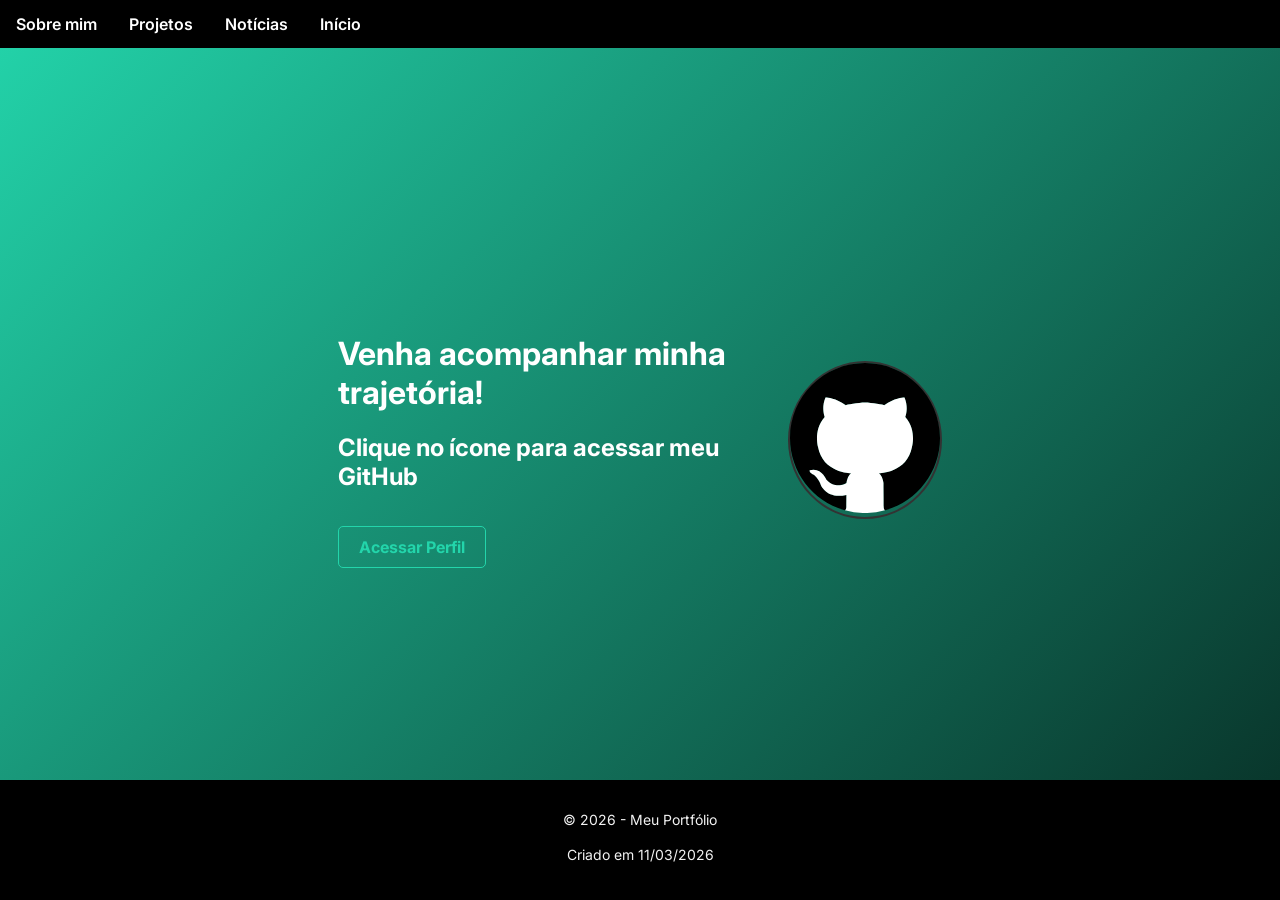
==== noticias.html @ a9f5a5e9 "Enviando arquivos" ====
<!DOCTYPE html>
<html lang="en">

<head>
    <meta charset="UTF-8">
    <meta name="viewport" content="width=device-width, initial-scale=1.0">
    <title>Notícias</title>
    <link rel="stylesheet" href="web_css.css">
</head>

<body>

    <nav class="navbar">
        <ul class="menu">
            <li><a href="sobremim.html" target="_blank">Sobre mim</a></li>
            <li><a href="projetos.html" target="_blank">Projetos</a></li>
            <li><a href="noticias.html" target="_blank">Notícias</a></li>
            <li><a href="index.html" target="_blank">Início</a></li>

        </ul>
    </nav>

    <main class="main-noticias">
        <div class="container-noticias">

            <div class="texto-noticias">
                <h1 class="texto">Venha acompanhar minha trajetória!</h1>
                <h2>Clique no ícone para acessar meu GitHub</h2>
                <a href="https://github.com/mellpg" target="_blank" class="link-github">Acessar Perfil</a>
            </div>

            <div class="github">
                <a href="https://github.com/mellpg" target="_blank">
                    <img src="github_logo_icon_229278.svg" alt="Logo GitHub">
                </a>
            </div>

        </div>
    </main>

    <footer class="footer">
        <p>© 2026 - Meu Portfólio</p>
        <p>Criado em 11/03/2026</p>
    </footer>

</body>

</html>
---- web_css.css ----
@import url('https://fonts.googleapis.com/css2?family=Inter:wght@300;400;600&display=swap');


body {
    margin: 0;
    padding: 0;
    font-family: 'inter', sans-serif;
    background: linear-gradient(-45deg, #808080, #696969, #000, #23d5ab);
    background-size: 400% 400%;
    animation: gradient 15s ease infinite;

}

@keyframes gradient {
    0% {
        background-position: 0% 50%;
    }

    50% {
        background-position: 100% 50%;
    }

    100% {
        background-position: 0% 50%;
    }
}

.navbar {
    background-color: black;
    position: fixed;
    top: 0;
    width: 100%;
    z-index: 1000;

}

.menu {
    list-style: none;
    margin: 0;
    padding: 0;
    overflow: hidden;
}

.menu li {
    float: left;
    list-style: none;
}

.menu li a {
    display: block;
    text-align: center;
    padding: 14px 16px;
    text-decoration: none;
    font-size: 16px;
    color: white;
    font-weight: 600;
    /* Um pouco mais de peso para a fonte Inter */
    position: relative;
    /* Base para a linha interna */
    transition: color 0.4s ease;
    /* Transição suave apenas na cor */
}

/* Criamos a linha invisível embaixo do texto */
.menu li a::after {
    content: '';
    position: absolute;
    bottom: 8px;
    /* Distância do texto */
    left: 50%;
    /* Começa no meio */
    width: 0;
    /* Largura zero inicial */
    height: 2px;
    /* Espessura da linha */
    background: #23d5ab;

    transition: all 0.4s cubic-bezier(0.4, 0, 0.2, 1);

    transform: translateX(-50%);
    border-radius: 2px;
    opacity: 0;
}

/* Efeito ao passar o mouse */
.menu li a:hover {
    color: #23d5ab;
    /* O texto muda de cor suavemente */
}



.footer {
    background-color: black;
    color: #f2f2f2;
    text-align: center;
    padding: 15px 0;
    position: fixed;
    bottom: 0;
    width: 100%;
    line-height: 1.5;
    margin: 0;
    font-size: 14px;
    height: 10vh;
}

.perfil-container {
    margin: 0;
    padding: 0;
    margin-top: 150px;
    padding-left: 10%;
    display: flex;
    align-items: center;
    padding-top: 30px;

}

.Meu-perfil {
    width: 300px;
    height: 300px;
    border-radius: 50%;
    object-fit: cover;
    display: block;
    border: 3px solid #333;


    animation: entrarEsquerda 1s ease-out forwards, pulsar 3s infinite 1s;
}

.bio-perfil {
    list-style: none;
    margin: 0;
    padding: 0;
    margin-left: auto;
    padding-right: 10%;


    animation: entrarDireita 1s ease-out forwards;
    animation-delay: 0.3s;

    opacity: 0;
}

.bio-perfil li {
    float: none;
    margin-bottom: 10px;
}

.bio-perfil li p {
    color: white;
    font-size: 24px;
    font-weight: bold;
    text-align: left;
    margin: 0;
    padding-left: 15px;
    border-left: 4px solid #333;
}



@keyframes entrarEsquerda {
    from {
        opacity: 0;
        transform: translateX(-100px);

    }

    to {
        opacity: 1;
        transform: translateX(0);
    }
}

@keyframes entrarDireita {
    from {
        opacity: 0;
        transform: translateX(100px);

    }

    to {
        opacity: 1;
        transform: translateX(0);
    }
}


@keyframes pulsar {
    0% {
        transform: scale(1);
    }

    50% {
        transform: scale(1.03);
    }


    100% {
        transform: scale(1);
    }
}

.bio-subtexto {
    font-size: 18px !important;
    color: #555;
    font-style: italic;
    border-left: 4px solid #888 !important;
    margin-top: 10px !important;

}

.nome-destacado {
    font-size: 32px !important;
    color: #000;
    font-weight: bold;
    margin-bottom: 5px;

}

.container-sobre {
    color: white;
    display: flex;
    justify-content: center;
    /* Centraliza na horizontal */
    align-items: center;
    /* Centraliza na vertical */
    min-height: 80vh;
    /* Define que o container ocupa pelo menos 80% da altura da tela */
}

.conteudo-principal {
    width: 50%;
    padding: 30px;
    border-radius: 20px;
    text-align: center;
    background-color: rgba(255, 255, 255, 0.1);
    /* Um fundo leve para destacar o centro */
}

/* projetos.html */

/* O container pai alinha as sections na vertical ou horizontal */
.container-projetos-pai {
    display: flex;
    flex-direction: column;
    /* Coloca um projeto abaixo do outro */
    justify-content: center;
    /* Centraliza verticalmente  no espaço do main */
    align-items: center;
    /* Centraliza horizontalmente  */
    gap: 30px;
    /* Espaço entre os cards */

    min-height: 100vh;
    /* Faz o container ter no mínimo a altura da tela inteira */
    padding-top: 80px;
    /* Espaço para não bater na navbar fixa */
    padding-bottom: 10vh;
    /* Espaço para não bater no footer fixo */
    box-sizing: border-box;
    /* Garante que o padding não aumente o tamanho da tela */
}

.card-projeto {
    display: flex;
    align-items: center;
    background: rgba(26, 26, 26, 0.9);
    border-radius: 15px;
    width: 90%;
    /* Ocupa quase toda a largura em telas pequenas */
    max-width: 800px;
    /* Limita o tamanho em telas grandes para ficar elegante */
    overflow: hidden;
    color: white;
}

.projeto-info {
    padding: 20px;
    flex: 1;
    /* Faz o texto ocupar o espaço restante */
}

.projeto-imagem {
    display: flex;
    /* Se tiver mais de uma imagem, elas ficam lado a lado */
    background: #000;
}

.projeto-imagem img {
    width: 200px;
    height: 200px;
    /* Altura fixa para manter o padrão */
    object-fit: contain;
    /* Corta a imagem sem distorcer para preencher o espaço */
    display: block;

}

/* Centraliza tudo na página de notícias */
.main-noticias {
    display: flex;
    justify-content: center;
    align-items: center;
    min-height: 80vh;
    /* Para ficar no meio da tela verticalmente */
    padding-top: 80px;
}

/* Faz o texto e a imagem ficarem lado a lado */
.container-noticias {
    display: flex;
    align-items: center;
    /* Alinha verticalmente o texto com o centro da imagem */
    gap: 50px;
    /* Espaço entre o texto e a imagem */
    padding: 40px;
    border-radius: 20px;
    color: white;
}

.texto-noticias {
    max-width: 400px;
    /* Evita que o texto estique demais */
}

.github {
    width: 150px;
    transition: transform 0.3s ease;
    border-radius: 50%;
    border: 2px solid #333;


    animation: entrarEsquerda 1s ease-out forwards, pulsar 3s infinite 1s;


}

.github img {
    width: 100%;
    /* Garante que a imagem siga o tamanho da div pai */
    height: auto;
}

.github:hover {
    transform: scale(1.1);
    /* Efeito de crescer ao passar o mouse */
}

.link-github {
    color: #23d5ab;
    text-decoration: none;
    font-weight: bold;
    border: 1px solid #23d5ab;
    padding: 10px 20px;
    border-radius: 5px;
    display: inline-block;
    margin-top: 15px;
}
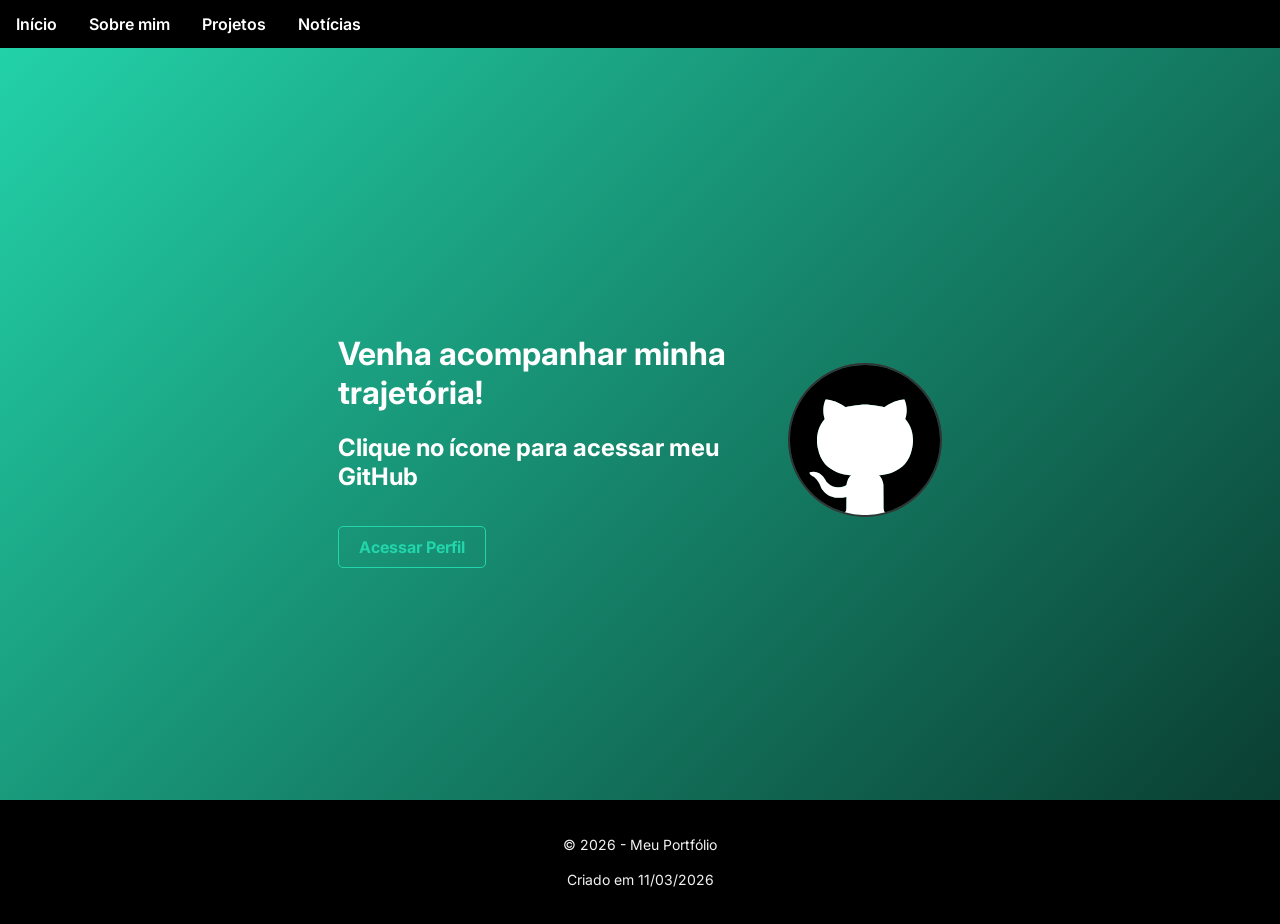
==== commit d0dcc83b: "Alterações de organização" ====
--- a/noticias.html
+++ b/noticias.html
@@ -1,48 +1,46 @@
-<!DOCTYPE html>
-<html lang="en">
+<!doctype html>
+<html lang="pt-br">
+  <head>
+    <meta charset="UTF-8" />
+    <meta name="viewport" content="width=device-width, initial-scale=1.0" />
+    <title>Notícias</title>
+    <link rel="stylesheet" href="web_css.css" />
+  </head>
 
-<head>
-    <meta charset="UTF-8">
-    <meta name="viewport" content="width=device-width, initial-scale=1.0">
-    <title>Notícias</title>
-    <link rel="stylesheet" href="web_css.css">
-</head>
-
-<body>
-
+  <body>
     <nav class="navbar">
-        <ul class="menu">
-            <li><a href="sobremim.html" target="_blank">Sobre mim</a></li>
-            <li><a href="projetos.html" target="_blank">Projetos</a></li>
-            <li><a href="noticias.html" target="_blank">Notícias</a></li>
-            <li><a href="index.html" target="_blank">Início</a></li>
-
-        </ul>
+      <ul class="menu">
+        <li><a href="index.html" target="_self">Início</a></li>
+        <li><a href="sobremim.html" target="_self">Sobre mim</a></li>
+        <li><a href="projetos.html" target="_self">Projetos</a></li>
+        <li><a href="noticias.html" target="_self">Notícias</a></li>
+      </ul>
     </nav>
 
     <main class="main-noticias">
-        <div class="container-noticias">
+      <div class="container-noticias">
+        <div class="texto-noticias">
+          <h1 class="texto">Venha acompanhar minha trajetória!</h1>
+          <h2>Clique no ícone para acessar meu GitHub</h2>
+          <a
+            href="https://github.com/mellpg"
+            target="_blank"
+            class="link-github"
+            >Acessar Perfil</a
+          >
+        </div>
 
-            <div class="texto-noticias">
-                <h1 class="texto">Venha acompanhar minha trajetória!</h1>
-                <h2>Clique no ícone para acessar meu GitHub</h2>
-                <a href="https://github.com/mellpg" target="_blank" class="link-github">Acessar Perfil</a>
-            </div>
-
-            <div class="github">
-                <a href="https://github.com/mellpg" target="_blank">
-                    <img src="github_logo_icon_229278.svg" alt="Logo GitHub">
-                </a>
-            </div>
-
+        <div class="github">
+          <a href="https://github.com/mellpg" target="_blank">
+            <img src="imagens/github_logo_icon_229278.svg" alt="Logo GitHub" />
+          </a>
         </div>
+      </div>
     </main>
 
     <footer class="footer">
-        <p>© 2026 - Meu Portfólio</p>
-        <p>Criado em 11/03/2026</p>
+      <p>© 2026 - Meu Portfólio</p>
+      <p>Criado em 11/03/2026</p>
     </footer>
-
-</body>
-
-</html>+  </body>
+</html>
--- a/web_css.css
+++ b/web_css.css
@@ -1,358 +1,319 @@
-@import url('https://fonts.googleapis.com/css2?family=Inter:wght@300;400;600&display=swap');
-
+@import url("https://fonts.googleapis.com/css2?family=Inter:wght@300;400;600&display=swap");
 
 body {
-    margin: 0;
-    padding: 0;
-    font-family: 'inter', sans-serif;
-    background: linear-gradient(-45deg, #808080, #696969, #000, #23d5ab);
-    background-size: 400% 400%;
-    animation: gradient 15s ease infinite;
-
+  margin: 0;
+  padding: 0;
+  font-family: "inter", sans-serif;
+  background: linear-gradient(-45deg, #808080, #696969, #000, #23d5ab);
+  background-size: 400% 400%;
+  animation: gradient 15s ease infinite;
+  /* Adicione isso: */
+  min-height: 100vh;
+  display: flex;
+  flex-direction: column;
 }
 
 @keyframes gradient {
-    0% {
-        background-position: 0% 50%;
-    }
-
-    50% {
-        background-position: 100% 50%;
-    }
-
-    100% {
-        background-position: 0% 50%;
-    }
+  0% {
+    background-position: 0% 50%;
+  }
+  50% {
+    background-position: 100% 50%;
+  }
+  100% {
+    background-position: 0% 50%;
+  }
 }
 
 .navbar {
-    background-color: black;
-    position: fixed;
-    top: 0;
-    width: 100%;
-    z-index: 1000;
-
+  background-color: black;
+  position: fixed;
+  top: 0;
+  width: 100%;
+  z-index: 1000;
 }
 
 .menu {
-    list-style: none;
-    margin: 0;
-    padding: 0;
-    overflow: hidden;
+  list-style: none;
+  margin: 0;
+  padding: 0;
+  overflow: hidden;
 }
 
 .menu li {
-    float: left;
-    list-style: none;
+  float: left;
+  list-style: none;
 }
 
 .menu li a {
-    display: block;
-    text-align: center;
-    padding: 14px 16px;
-    text-decoration: none;
-    font-size: 16px;
-    color: white;
-    font-weight: 600;
-    /* Um pouco mais de peso para a fonte Inter */
-    position: relative;
-    /* Base para a linha interna */
-    transition: color 0.4s ease;
-    /* Transição suave apenas na cor */
-}
-
-/* Criamos a linha invisível embaixo do texto */
+  display: block;
+  text-align: center;
+  padding: 14px 16px;
+  text-decoration: none;
+  font-size: 16px;
+  color: white;
+  font-weight: 600;
+  position: relative;
+  transition: color 0.4s ease;
+}
+
 .menu li a::after {
-    content: '';
-    position: absolute;
-    bottom: 8px;
-    /* Distância do texto */
-    left: 50%;
-    /* Começa no meio */
-    width: 0;
-    /* Largura zero inicial */
-    height: 2px;
-    /* Espessura da linha */
-    background: #23d5ab;
-
-    transition: all 0.4s cubic-bezier(0.4, 0, 0.2, 1);
-
-    transform: translateX(-50%);
-    border-radius: 2px;
+  content: "";
+  position: absolute;
+  bottom: 8px;
+  left: 50%;
+  width: 0;
+  height: 2px;
+  background: #23d5ab;
+  transition: all 0.4s cubic-bezier(0.4, 0, 0.2, 1);
+  transform: translateX(-50%);
+  border-radius: 2px;
+  opacity: 0;
+}
+
+.menu li a:hover {
+  color: #23d5ab;
+}
+
+.footer {
+  background-color: black;
+  color: #f2f2f2;
+  text-align: center;
+  padding: 20px 0; /* Aumentei um pouco o respiro */
+  width: 100%;
+  line-height: 1.5;
+  font-size: 14px;
+  /* Removidos: position, bottom e height fixa */
+  margin-top: auto; /* Ajuda a empurrar para o fim se houver pouco conteúdo */
+}
+
+.perfil-container {
+  margin: 0;
+  padding: 0;
+  margin-top: 150px;
+  padding-left: 10%;
+  display: flex;
+  align-items: center;
+  padding-top: 30px;
+}
+
+.Meu-perfil,
+.minha-foto {
+  width: 300px;
+  height: 300px;
+  border-radius: 50%;
+  object-fit: cover;
+  display: block;
+  border: 3px solid #333;
+  animation:
+    entrarEsquerda 1s ease-out forwards,
+    pulsar 3s infinite 1s;
+}
+
+.bio-perfil {
+  list-style: none;
+  margin: 0;
+  padding: 0;
+  margin-left: auto;
+  padding-right: 10%;
+  animation: entrarDireita 1s ease-out forwards;
+  animation-delay: 0.3s;
+  opacity: 0;
+}
+
+.bio-perfil li {
+  float: none;
+  margin-bottom: 10px;
+}
+
+.bio-perfil li p {
+  color: white;
+  font-size: 24px;
+  font-weight: bold;
+  text-align: left;
+  margin: 0;
+  padding-left: 15px;
+  border-left: 4px solid #333;
+}
+
+@keyframes entrarEsquerda {
+  from {
     opacity: 0;
-}
-
-/* Efeito ao passar o mouse */
-.menu li a:hover {
-    color: #23d5ab;
-    /* O texto muda de cor suavemente */
-}
-
-
-
-.footer {
-    background-color: black;
-    color: #f2f2f2;
-    text-align: center;
-    padding: 15px 0;
-    position: fixed;
-    bottom: 0;
-    width: 100%;
-    line-height: 1.5;
-    margin: 0;
-    font-size: 14px;
-    height: 10vh;
-}
-
-.perfil-container {
-    margin: 0;
-    padding: 0;
-    margin-top: 150px;
-    padding-left: 10%;
-    display: flex;
-    align-items: center;
-    padding-top: 30px;
-
-}
-
-.Meu-perfil {
-    width: 300px;
-    height: 300px;
-    border-radius: 50%;
-    object-fit: cover;
-    display: block;
-    border: 3px solid #333;
-
-
-    animation: entrarEsquerda 1s ease-out forwards, pulsar 3s infinite 1s;
-}
-
-.bio-perfil {
-    list-style: none;
-    margin: 0;
-    padding: 0;
-    margin-left: auto;
-    padding-right: 10%;
-
-
-    animation: entrarDireita 1s ease-out forwards;
-    animation-delay: 0.3s;
-
+    transform: translateX(-100px);
+  }
+  to {
+    opacity: 1;
+    transform: translateX(0);
+  }
+}
+
+@keyframes entrarDireita {
+  from {
     opacity: 0;
-}
-
-.bio-perfil li {
-    float: none;
-    margin-bottom: 10px;
-}
-
-.bio-perfil li p {
-    color: white;
-    font-size: 24px;
-    font-weight: bold;
-    text-align: left;
-    margin: 0;
-    padding-left: 15px;
-    border-left: 4px solid #333;
-}
-
-
-
-@keyframes entrarEsquerda {
-    from {
-        opacity: 0;
-        transform: translateX(-100px);
-
-    }
-
-    to {
-        opacity: 1;
-        transform: translateX(0);
-    }
-}
-
-@keyframes entrarDireita {
-    from {
-        opacity: 0;
-        transform: translateX(100px);
-
-    }
-
-    to {
-        opacity: 1;
-        transform: translateX(0);
-    }
-}
-
+    transform: translateX(100px);
+  }
+  to {
+    opacity: 1;
+    transform: translateX(0);
+  }
+}
 
 @keyframes pulsar {
-    0% {
-        transform: scale(1);
-    }
-
-    50% {
-        transform: scale(1.03);
-    }
-
-
-    100% {
-        transform: scale(1);
-    }
+  0% {
+    transform: scale(1);
+  }
+  50% {
+    transform: scale(1.03);
+  }
+  100% {
+    transform: scale(1);
+  }
 }
 
 .bio-subtexto {
-    font-size: 18px !important;
-    color: #555;
-    font-style: italic;
-    border-left: 4px solid #888 !important;
-    margin-top: 10px !important;
-
+  font-size: 18px !important;
+  color: #555;
+  font-style: italic;
+  border-left: 4px solid #888 !important;
+  margin-top: 10px !important;
 }
 
 .nome-destacado {
-    font-size: 32px !important;
-    color: #000;
-    font-weight: bold;
-    margin-bottom: 5px;
-
+  font-size: 32px !important;
+  color: #000;
+  font-weight: bold;
+  margin-bottom: 5px;
 }
 
 .container-sobre {
-    color: white;
-    display: flex;
-    justify-content: center;
-    /* Centraliza na horizontal */
-    align-items: center;
-    /* Centraliza na vertical */
-    min-height: 80vh;
-    /* Define que o container ocupa pelo menos 80% da altura da tela */
+  color: white;
+  display: flex;
+  justify-content: center;
+  align-items: center;
+  min-height: 80vh;
+  animation: entrarEsquerda 1s ease-out forwards;
 }
 
 .conteudo-principal {
-    width: 50%;
-    padding: 30px;
-    border-radius: 20px;
-    text-align: center;
-    background-color: rgba(255, 255, 255, 0.1);
-    /* Um fundo leve para destacar o centro */
-}
-
-/* projetos.html */
-
-/* O container pai alinha as sections na vertical ou horizontal */
+  width: 60%;
+  padding: 30px;
+  border-radius: 20px;
+  text-align: center;
+  background-color: rgba(255, 255, 255, 0.1);
+}
+
 .container-projetos-pai {
-    display: flex;
-    flex-direction: column;
-    /* Coloca um projeto abaixo do outro */
-    justify-content: center;
-    /* Centraliza verticalmente  no espaço do main */
-    align-items: center;
-    /* Centraliza horizontalmente  */
-    gap: 30px;
-    /* Espaço entre os cards */
-
-    min-height: 100vh;
-    /* Faz o container ter no mínimo a altura da tela inteira */
-    padding-top: 80px;
-    /* Espaço para não bater na navbar fixa */
-    padding-bottom: 10vh;
-    /* Espaço para não bater no footer fixo */
-    box-sizing: border-box;
-    /* Garante que o padding não aumente o tamanho da tela */
+  display: flex;
+  flex-direction: row;
+  flex-wrap: wrap;
+  justify-content: center;
+  gap: 40px;
+  padding: 120px 20px;
 }
 
 .card-projeto {
-    display: flex;
-    align-items: center;
-    background: rgba(26, 26, 26, 0.9);
-    border-radius: 15px;
-    width: 90%;
-    /* Ocupa quase toda a largura em telas pequenas */
-    max-width: 800px;
-    /* Limita o tamanho em telas grandes para ficar elegante */
-    overflow: hidden;
-    color: white;
+  display: flex;
+  flex-direction: column;
+  width: 350px;
+  background: rgba(26, 26, 26, 0.9);
+  border-radius: 15px;
+  overflow: hidden;
+  border: 1px solid rgba(255, 255, 255, 0.1);
+  box-shadow: 0 10px 30px rgba(0, 0, 0, 0.5);
 }
 
 .projeto-info {
-    padding: 20px;
-    flex: 1;
-    /* Faz o texto ocupar o espaço restante */
+  padding: 20px;
+  order: 1;
+}
+
+.projeto-info h2 {
+  margin: 0;
+  color: #23d5ab;
+  font-size: 22px;
+}
+
+.projeto-info p {
+  color: #f2f2f2;
+  font-size: 14px;
+  margin: 10px 0;
 }
 
 .projeto-imagem {
-    display: flex;
-    /* Se tiver mais de uma imagem, elas ficam lado a lado */
-    background: #000;
+  width: 100%;
+  height: 180px;
+  order: 2;
 }
 
 .projeto-imagem img {
-    width: 200px;
-    height: 200px;
-    /* Altura fixa para manter o padrão */
-    object-fit: contain;
-    /* Corta a imagem sem distorcer para preencher o espaço */
-    display: block;
-
-}
-
-/* Centraliza tudo na página de notícias */
+  width: 100%;
+  height: 100%;
+  object-fit: cover;
+  object-position: top;
+}
+.tech {
+  display: inline-block;
+  background-color: rgba(35, 213, 171, 0.1);
+  color: #23d5ab;
+  padding: 5px 10px;
+  border-radius: 4px;
+  font-size: 11px;
+  font-weight: bold;
+  border: 1px solid #23d5ab;
+  box-shadow: 0 0 10px rgba(35, 213, 171, 0.3);
+  margin-top: 5px;
+  margin-right: 5px;
+  text-transform: uppercase;
+}
+
 .main-noticias {
-    display: flex;
-    justify-content: center;
-    align-items: center;
-    min-height: 80vh;
-    /* Para ficar no meio da tela verticalmente */
-    padding-top: 80px;
-}
-
-/* Faz o texto e a imagem ficarem lado a lado */
+  display: flex;
+  justify-content: center;
+  align-items: center;
+  min-height: 80vh;
+  padding-top: 80px;
+}
+
 .container-noticias {
-    display: flex;
-    align-items: center;
-    /* Alinha verticalmente o texto com o centro da imagem */
-    gap: 50px;
-    /* Espaço entre o texto e a imagem */
-    padding: 40px;
-    border-radius: 20px;
-    color: white;
+  display: flex;
+  align-items: center;
+  gap: 50px;
+  padding: 40px;
+  border-radius: 20px;
+  color: white;
 }
 
 .texto-noticias {
-    max-width: 400px;
-    /* Evita que o texto estique demais */
+  max-width: 400px;
 }
 
 .github {
-    width: 150px;
-    transition: transform 0.3s ease;
-    border-radius: 50%;
-    border: 2px solid #333;
-
-
-    animation: entrarEsquerda 1s ease-out forwards, pulsar 3s infinite 1s;
-
-
+  width: 150px;
+  transition: transform 0.3s ease;
+  border-radius: 50%;
+  border: 2px solid #333;
+  height: 150px;
+  animation:
+    entrarEsquerda 1s ease-out forwards,
+    pulsar 3s infinite 1s;
 }
 
 .github img {
-    width: 100%;
-    /* Garante que a imagem siga o tamanho da div pai */
-    height: auto;
+  width: 100%;
+  height: auto;
 }
 
 .github:hover {
-    transform: scale(1.1);
-    /* Efeito de crescer ao passar o mouse */
+  transform: scale(1.1);
 }
 
 .link-github {
-    color: #23d5ab;
-    text-decoration: none;
-    font-weight: bold;
-    border: 1px solid #23d5ab;
-    padding: 10px 20px;
-    border-radius: 5px;
-    display: inline-block;
-    margin-top: 15px;
-}+  color: #23d5ab;
+  text-decoration: none;
+  font-weight: bold;
+  border: 1px solid #23d5ab;
+  padding: 10px 20px;
+  border-radius: 5px;
+  display: inline-block;
+  margin-top: 15px;
+}
